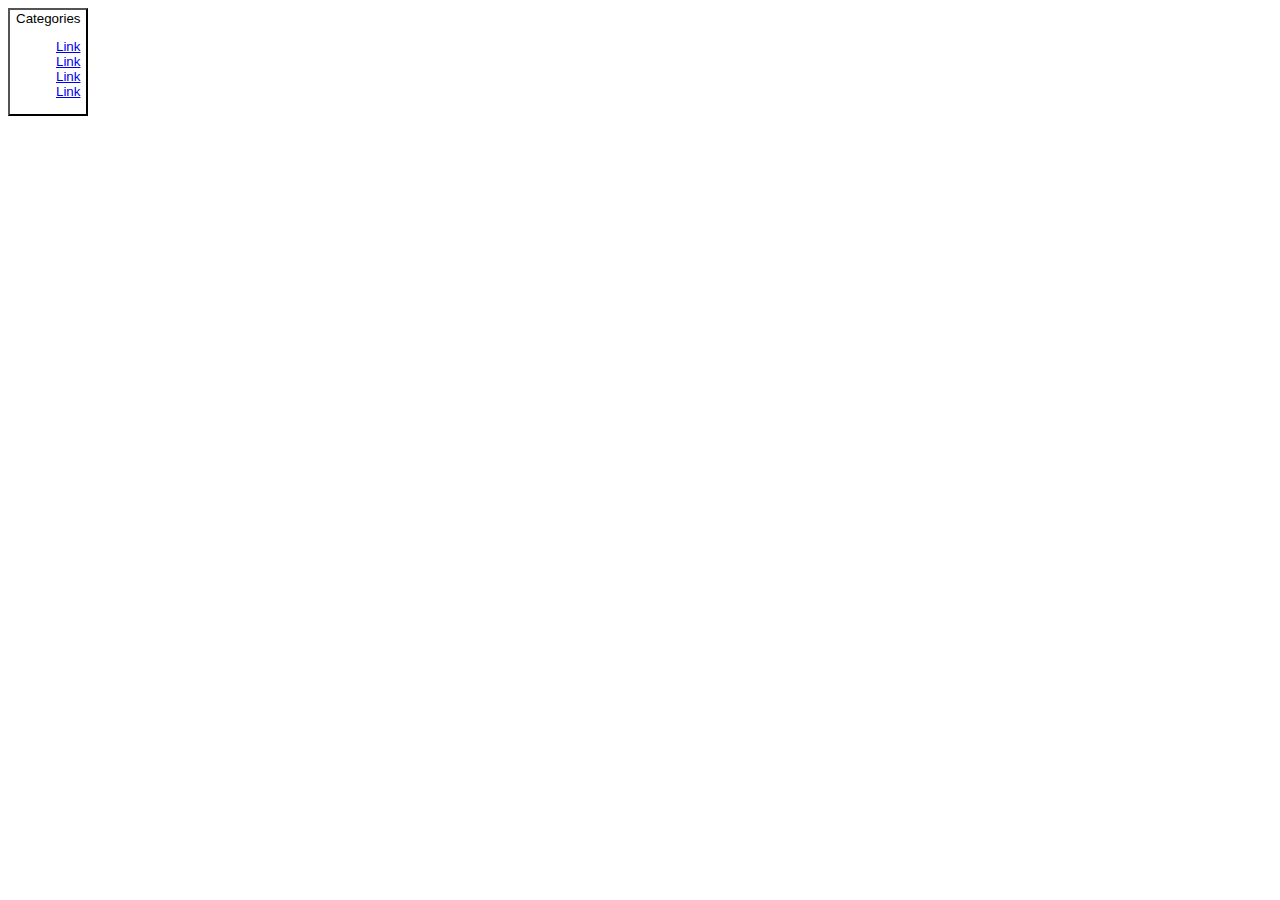
==== category-btn/index.html @ f2ab2357 "added basic html and css files" ====
<!DOCTYPE html>
<html class="no-js" lang="english">
  <head>
    <meta charset="utf-8">
    <meta http-equiv="X-UA-Compatible" content="IE=edge,chrome=1">
    <title>Category Button</title>
    <meta name="viewport" content="width=device-width, initial-scale=1">
    <link rel="stylesheet" href="style.css">
  </head>
  <body>
    <section>
      <button class="cat-btn">
        Categories
        <ul>
          <a href="#"><li>Link</li></a>
          <a href="#"><li>Link</li></a>
          <a href="#"><li>Link</li></a>
          <a href="#"><li>Link</li></a>
        </ul>
      </button>
    </section>
    <script type="text/javascript" src="https://code.jquery.com/jquery-2.1.3.min.js"></script>
    <script type="text/javascript" src="main.js"></script>
  </body>
</html>
---- category-btn/style.css ----
.cat-btn {
  background-color: white;
}

.cat-btn > ul >  a > li {
  list-style: none;
}
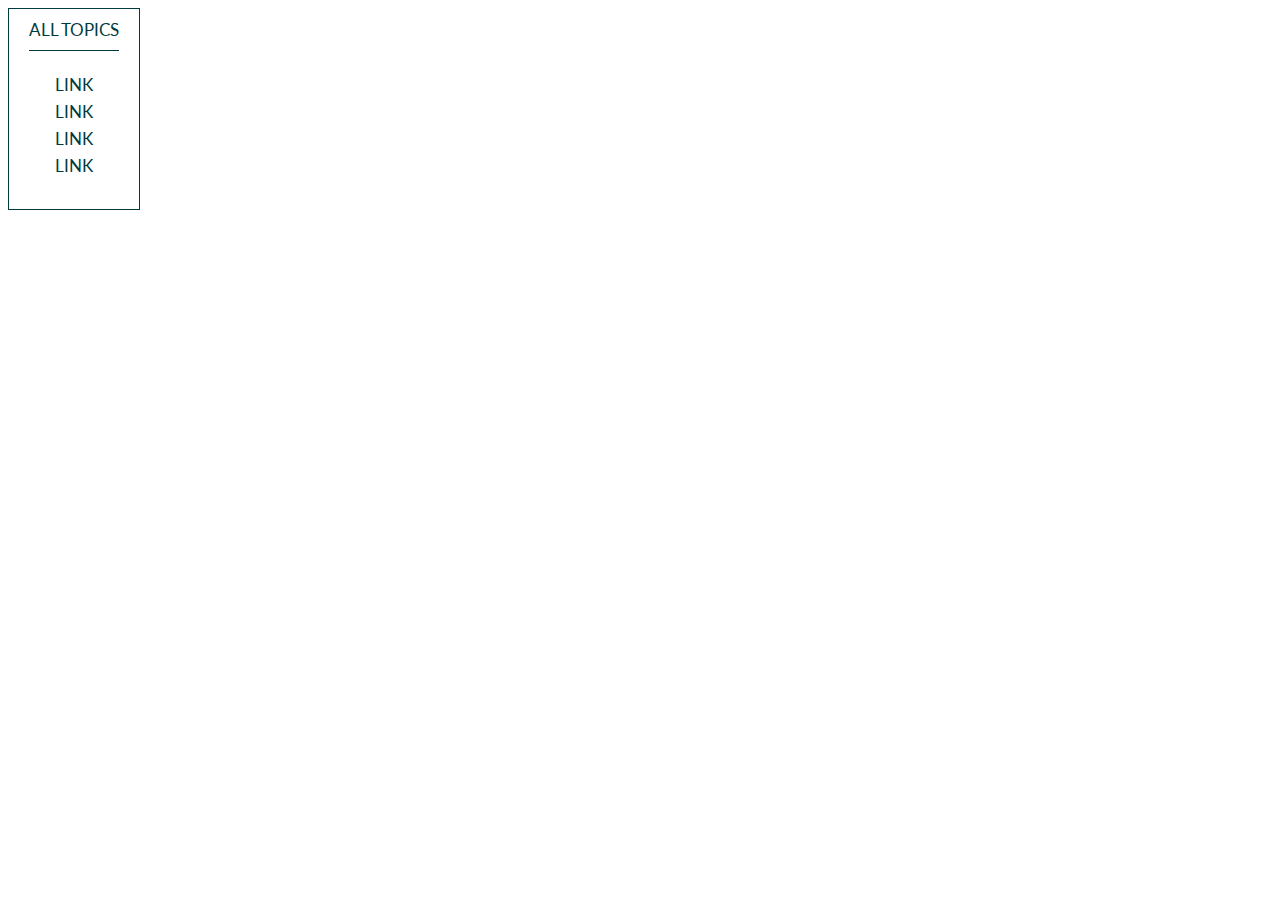
==== commit 0ec50afd: "Added the basic button styling" ====
--- a/category-btn/index.html
+++ b/category-btn/index.html
@@ -10,12 +10,12 @@
   <body>
     <section>
       <button class="cat-btn">
-        Categories
+        All Topics
         <ul>
-          <a href="#"><li>Link</li></a>
-          <a href="#"><li>Link</li></a>
-          <a href="#"><li>Link</li></a>
-          <a href="#"><li>Link</li></a>
+          <a href="#"><li class="cat-btn-li">Link</li></a>
+          <a href="#"><li class="cat-btn-li">Link</li></a>
+          <a href="#"><li class="cat-btn-li">Link</li></a>
+          <a href="#"><li class="cat-btn-li">Link</li></a>
         </ul>
       </button>
     </section>
--- a/category-btn/style.css
+++ b/category-btn/style.css
@@ -1,8 +1,37 @@
+@import url('https://fonts.googleapis.com/css?family=Lato:400,700');
+@import url('https://fonts.googleapis.com/css?family=Open+Sans');
 
-.cat-btn {
-  background-color: white;
+
+a {
+  text-decoration: none;
 }
 
 .cat-btn > ul >  a > li {
   list-style: none;
+  color: #003b40;
+  text-decoration: none;
+  padding: 3px 0px;
 }
+
+.cat-btn {
+  background-color: white;
+  border: solid #003b40 thin;
+  font-size: 17px;
+  color: #003b40;
+  text-transform: uppercase;
+  padding: 10px 20px;
+  font-family: lato;
+  font-weight: 400;
+  padding-bottom: 0px;
+}
+
+.cat-btn >  ul {
+  padding: 20px;
+  margin: 10px 0px;
+  border-top: solid thin #003b40;
+}
+
+.cat-btn-li:hover {
+  color: #0cdeb0;
+}
+
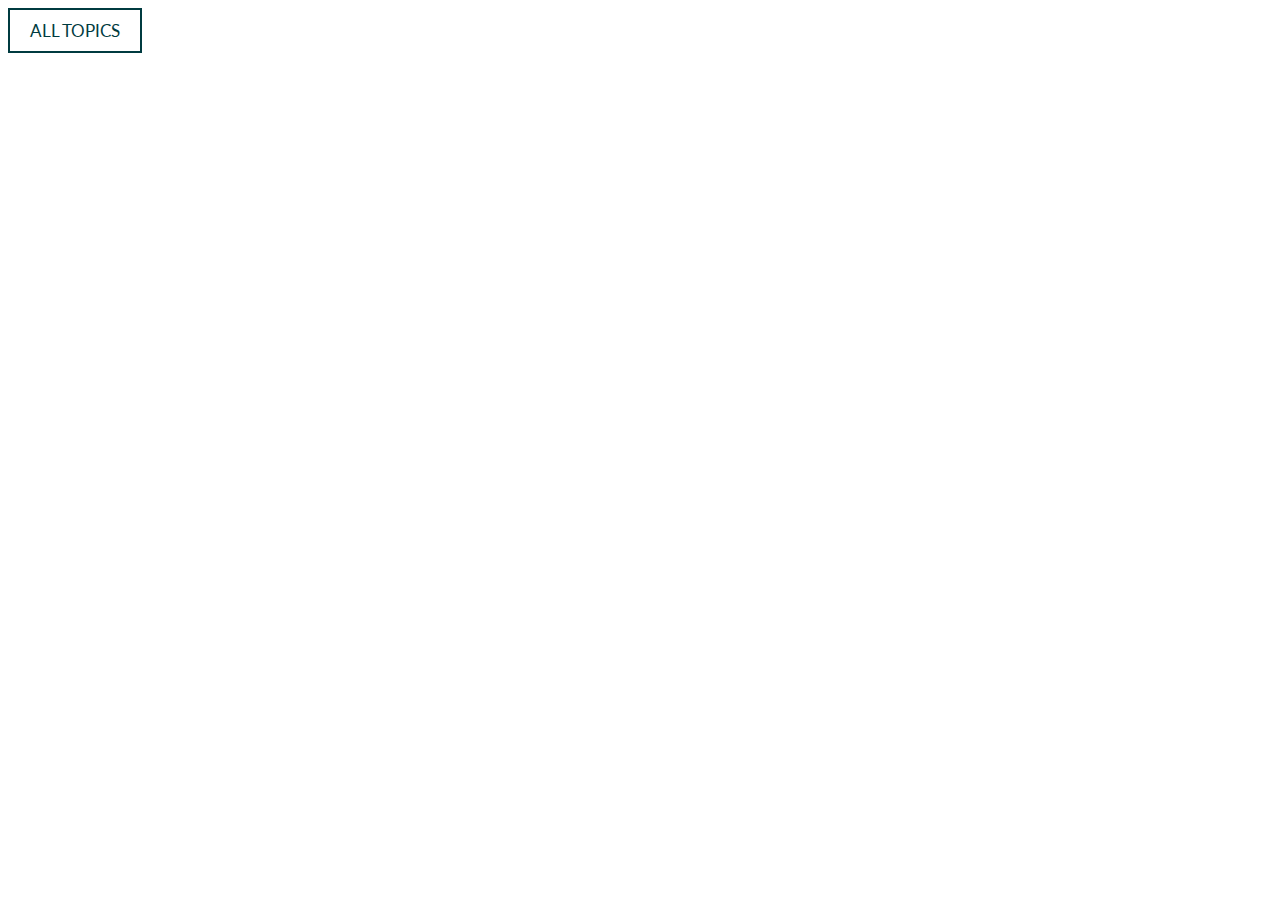
==== commit 95589c1d: "added jquery" ====
--- a/category-btn/index.html
+++ b/category-btn/index.html
@@ -11,7 +11,7 @@
     <section>
       <button class="cat-btn">
         All Topics
-        <ul>
+        <ul id="cat-btn-ul" >
           <a href="#"><li class="cat-btn-li">Link</li></a>
           <a href="#"><li class="cat-btn-li">Link</li></a>
           <a href="#"><li class="cat-btn-li">Link</li></a>
--- a/category-btn/style.css
+++ b/category-btn/style.css
@@ -15,14 +15,13 @@
 
 .cat-btn {
   background-color: white;
-  border: solid #003b40 thin;
+  border: solid #003b40 2px;
   font-size: 17px;
   color: #003b40;
   text-transform: uppercase;
   padding: 10px 20px;
   font-family: lato;
   font-weight: 400;
-  padding-bottom: 0px;
 }
 
 .cat-btn >  ul {
@@ -35,3 +34,7 @@
   color: #0cdeb0;
 }
 
+#cat-btn-ul {
+  display: none;
+}
+
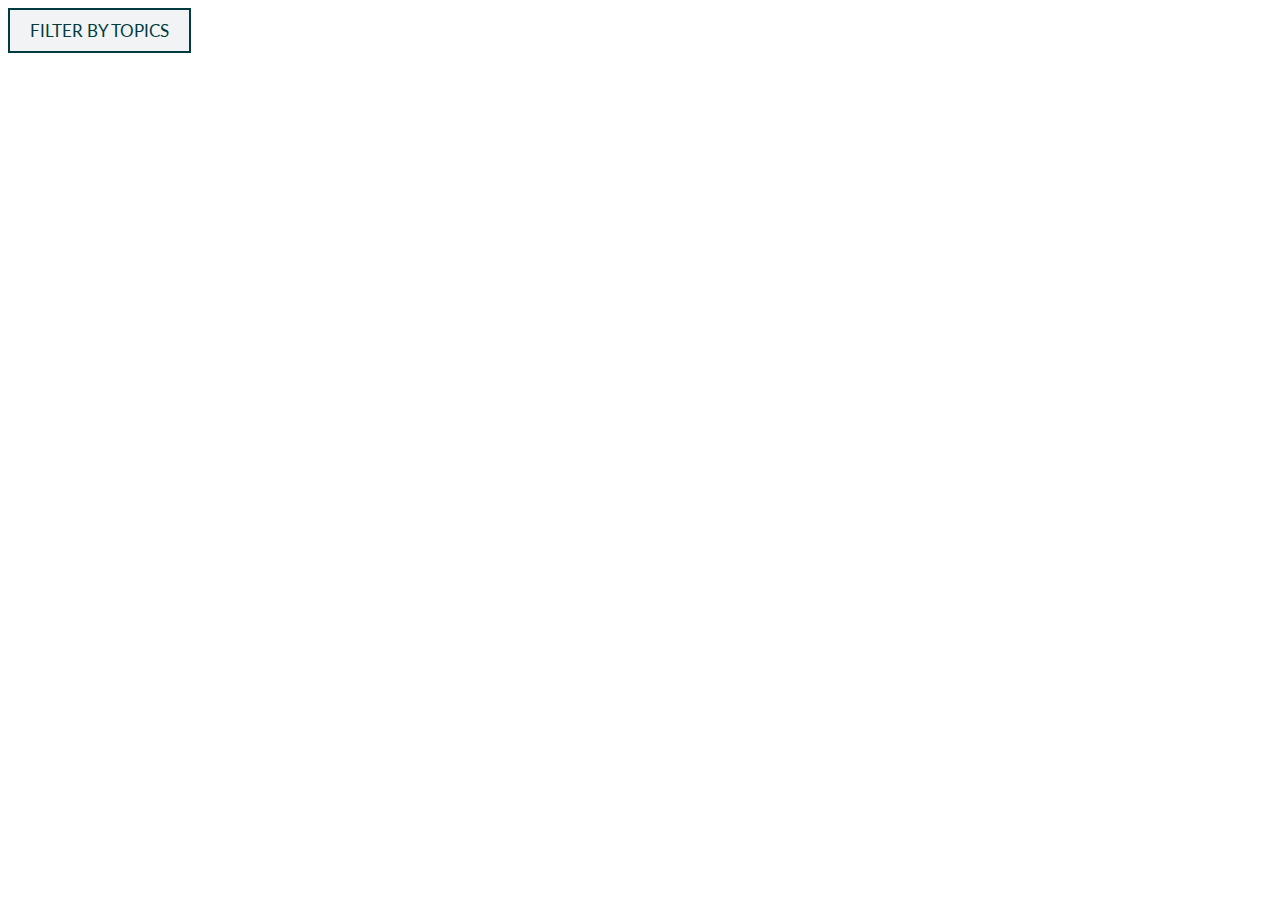
==== commit 312ce391: "Added links and link names - also changed the name on the button" ====
--- a/category-btn/index.html
+++ b/category-btn/index.html
@@ -8,17 +8,32 @@
     <link rel="stylesheet" href="style.css">
   </head>
   <body>
+    <!-- THIS IS WHAT GOES INTO THE HTML TEMPLATE -->
     <section>
       <button class="cat-btn">
-        All Topics
+        Filter By Topics
         <ul id="cat-btn-ul" >
-          <a href="#"><li class="cat-btn-li">Link</li></a>
-          <a href="#"><li class="cat-btn-li">Link</li></a>
-          <a href="#"><li class="cat-btn-li">Link</li></a>
-          <a href="#"><li class="cat-btn-li">Link</li></a>
+          <a href="blog.waldron.com/blog/"><li class="cat-btn-li">Show All</li></a>
+          <a href="blog.waldron.com/blog/topics/boards-governance"><li class="cat-btn-li">Boards / Governance</li></a>
+          <a href="blog.waldron.com/blog/topics/diversity-inclusion"><li class="cat-btn-li">Diversity &amp; Inclusion</li></a>
+          <a href="blog.waldron.com/blog/topics/events"><li class="cat-btn-li">Events</li></a>
+          <a href="blog.waldron.com/blog/topics/executive-development-coaching"><li class="cat-btn-li">Executive Development<br>&amp; Coaching</li></a>
+          <a href="blog.waldron.com/blog/topics/executive-search"><li class="cat-btn-li">Executive Search</li></a>
+          <a href="blog.waldron.com/blog/topics/interview"><li class="cat-btn-li">Interview</li></a>
+          <a href="blog.waldron.com/blog/topics/leadership"><li class="cat-btn-li">Leadership</li></a>
+          <a href="blog.waldron.com/blog/topics/marketing"><li class="cat-btn-li">Marketing</li></a>
+          <a href="blog.waldron.com/blog/topics/outplacement"><li class="cat-btn-li">Outplacement</li></a>
+          <a href="blog.waldron.com/blog/topics/survey-report"><li class="cat-btn-li">Survey Report</li></a>
         </ul>
       </button>
     </section>
+    <script>
+      $(".cat-btn").click(function(){
+        $("#cat-btn-ul").toggle();
+      })
+    </script>
+    <!-- TEMPLATE CODE END -->
+
     <script type="text/javascript" src="https://code.jquery.com/jquery-2.1.3.min.js"></script>
     <script type="text/javascript" src="main.js"></script>
   </body>
--- a/category-btn/style.css
+++ b/category-btn/style.css
@@ -14,24 +14,27 @@
 }
 
 .cat-btn {
-  background-color: white;
+  background-color: #f1f3f4;
   border: solid #003b40 2px;
   font-size: 17px;
   color: #003b40;
   text-transform: uppercase;
-  padding: 10px 20px;
+  padding: 10px 20px 10px 20px;
   font-family: lato;
   font-weight: 400;
+  position: absolute;
 }
 
 .cat-btn >  ul {
   padding: 20px;
-  margin: 10px 0px;
+  margin: 10px -20px -10px -20px;
   border-top: solid thin #003b40;
+  background-color: white;
 }
 
 .cat-btn-li:hover {
   color: #0cdeb0;
+  transition: 1s;
 }
 
 #cat-btn-ul {
